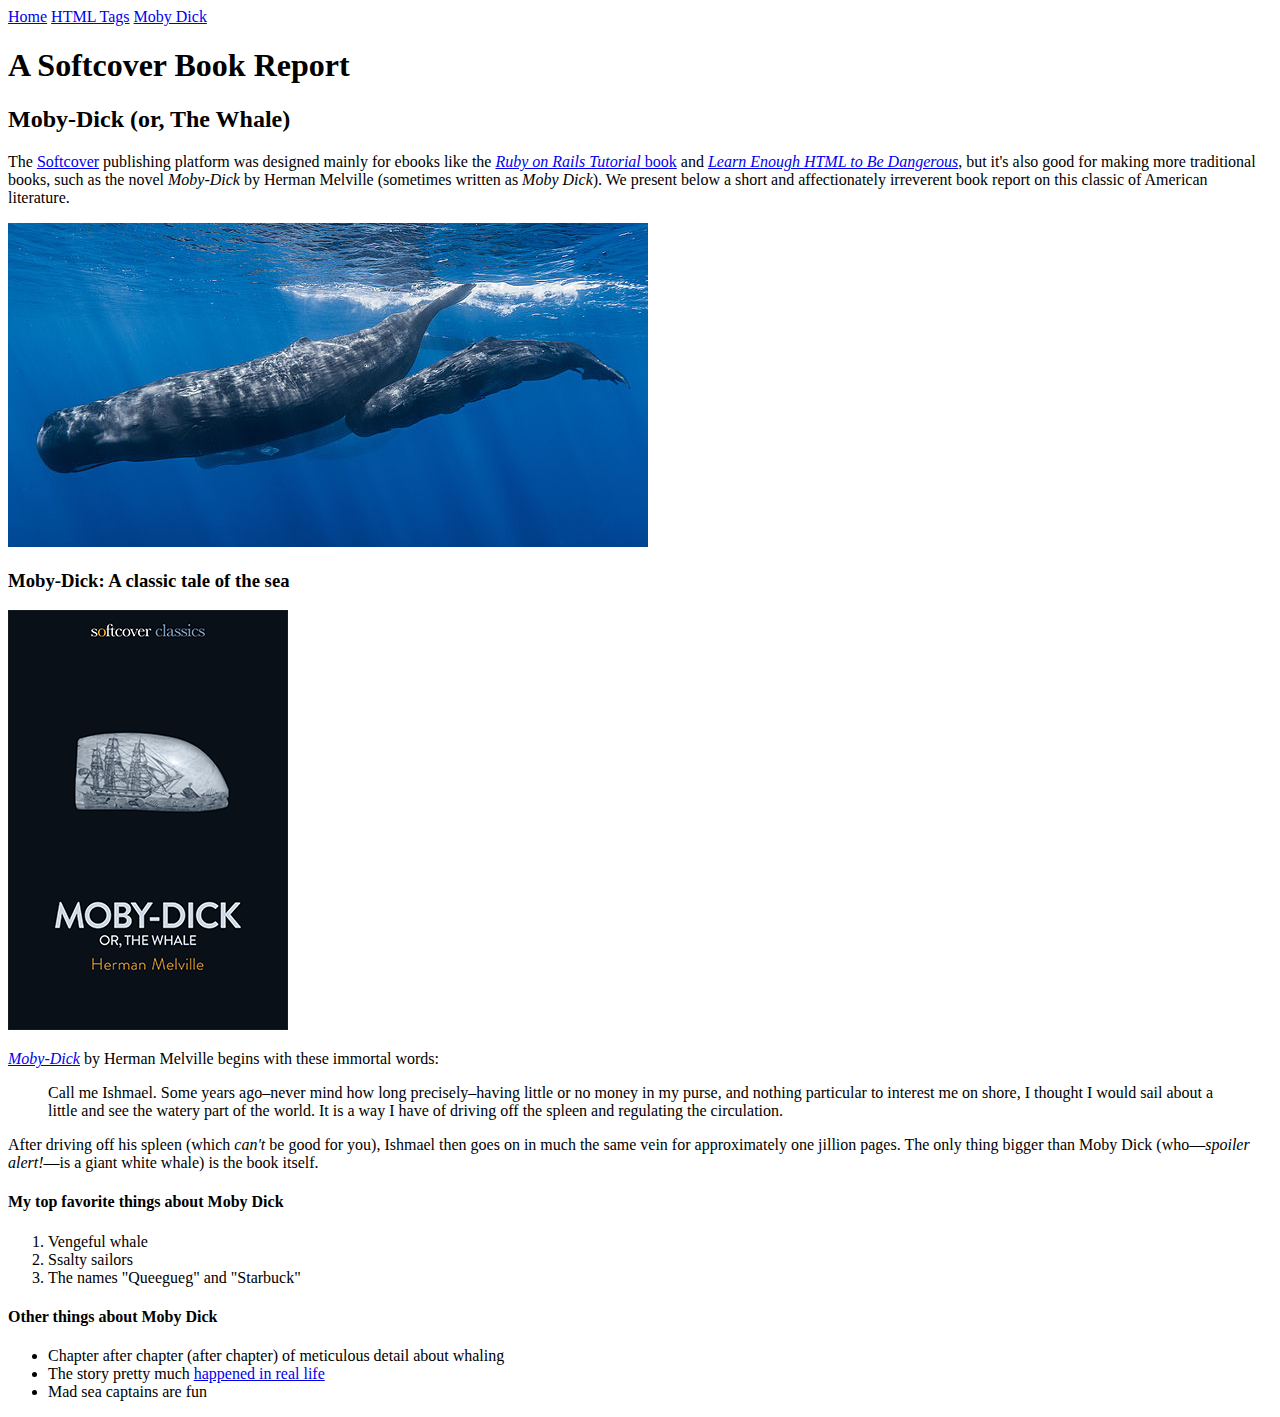
==== moby_dick.html @ 8dddbdf7 "Add a Moby Dick page and a menu" ====
<!DOCTYPE html>
<html lang="en">
  <head>
    <title>Moby Dick</title>
    <meta charset="utf-8">
  </head>
  <body>

		<div>
			<a href="index.html">Home</a>
			<a href="tags.html">HTML Tags</a>
			<a href="moby_dick.html">Moby Dick</a>
		</div>

    <!-- much here to be styled, will do so in last section -->
    <header>
      <h1>A Softcover Book Report</h1>
      <h2>Moby-Dick (or, The Whale)</h2>
    </header>

    <div>
      <p>
        The <a href="https://www.softcover.io/">Softcover</a> publishing platform
        was designed mainly for ebooks like the
        <a href="https://railstutorial.org/book"><em>Ruby on Rails Tutorial</em>
        book</a> and <a href="https://learnenough.com/html"><em>Learn Enough
        HTML to Be Dangerous</em></a>, but it's also good for making more
        traditional books, such as the novel <em>Moby-Dick</em> by Herman
        Melville (sometimes written as <em>Moby Dick</em>). We present below a
        short and affectionately irreverent book report on this classic of
        American literature.
      </p>
    </div>

    <a href="https://commons.wikimedia.org/wiki/File:Sperm_whale_pod.jpg">
      <img src="images/sperm_whales.jpg" alt="Sperm Whale">
    </a>

    <div>

      <h3>Moby-Dick: A classic tale of the sea</h3>

      <a href="https://www.softcover.io/read/6070fb03/moby-dick"
         target="_blank" rel="noopener">
        <img src="images/moby_dick.png" alt="Moby Dick">
      </a>

      <p>
        <a href="https://www.softcover.io/read/6070fb03/moby-dick"
           target="_blank" rel="noopener">
          <em>Moby-Dick</em></a>
          by Herman Melville begins with these immortal words:
      </p>

      <blockquote>
        <p>
          <span>Call me Ishmael.</span> Some years ago–never mind how long
          precisely–having little or no money in my purse, and nothing
          particular to interest me on shore, I thought I would sail about a
          little and see the watery part of the world. It is a way I have of
          driving off the spleen and regulating the circulation.
        </p>
      </blockquote>

      <p>
        After driving off his spleen (which <em>can't</em> be good for you),
        Ishmael then goes on in much the same vein for approximately one
        jillion pages. The only thing bigger than Moby Dick (who—<em>spoiler
        alert!</em>—is a giant white whale) is the book itself.
      </p>

			<h4>My top favorite things about Moby Dick</h4>

			<ol>
				<li>Vengeful whale</li>
				<li>Ssalty sailors</li>
				<li>The names "Queegueg" and "Starbuck"</li>
			</ol>

			<h4>Other things about Moby Dick</h4>

      <ul>
        <li>
          Chapter after chapter (after chapter) of meticulous detail about
          whaling
        </li>
        <li>
          The story pretty much
          <a href="https://en.wikipedia.org/wiki/Essex_(whaleship)"
             target="_blank" rel="noopener">happened in real life</a>
        </li>
        <li>Mad sea captains are fun</li>
      </ul>

    </div>
  </body>
</html>
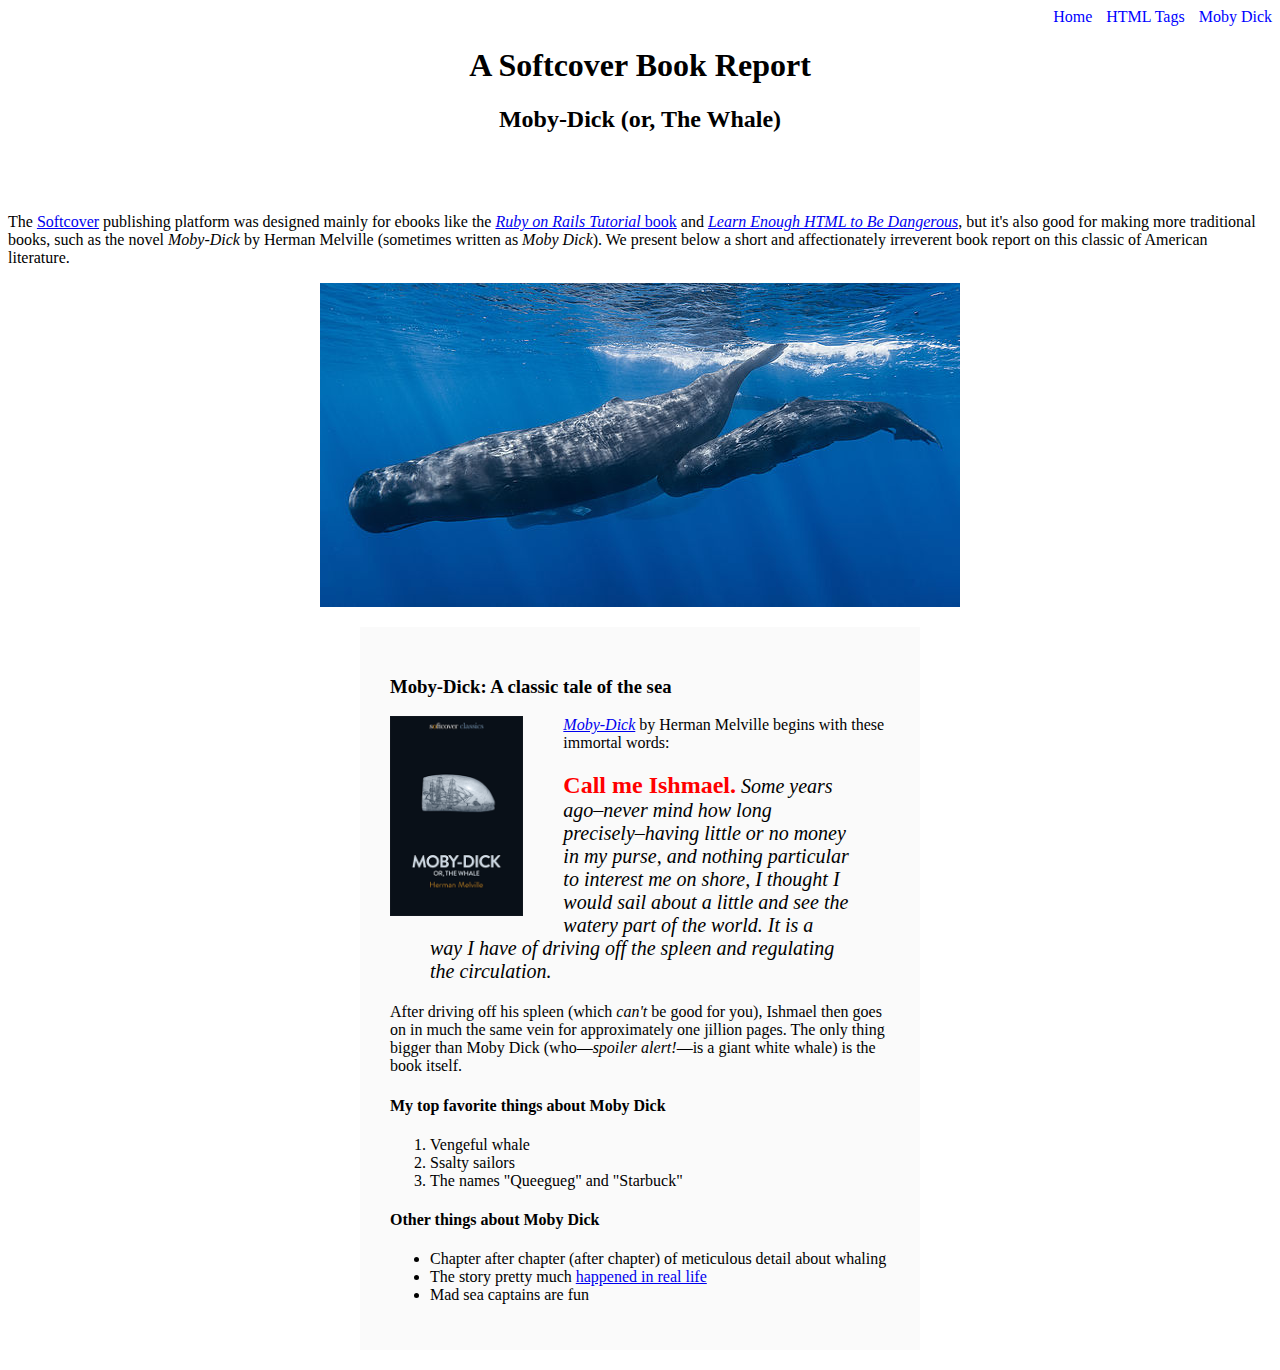
==== commit 6a82126b: "Refactor inline styles into a stylesheet" ====
--- a/moby_dick.html
+++ b/moby_dick.html
@@ -6,14 +6,13 @@
   </head>
   <body>
 
-		<div>
-			<a href="index.html">Home</a>
-			<a href="tags.html">HTML Tags</a>
-			<a href="moby_dick.html">Moby Dick</a>
-		</div>
+    <div style="text-align: right;">
+      <a href="index.html" style="text-decoration: none; color: blue;">Home</a>
+      <a href="tags.html" style="margin: 0 0 0 10px; text-decoration: none; color: blue;">HTML Tags</a>
+      <a href="moby_dick.html" style="margin: 0 0 0 10px; text-decoration: none; color: blue;">Moby Dick</a>
+    </div>
 
-    <!-- much here to be styled, will do so in last section -->
-    <header>
+    <header style="text-align: center; margin: 0 0 80px;">
       <h1>A Softcover Book Report</h1>
       <h2>Moby-Dick (or, The Whale)</h2>
     </header>
@@ -33,16 +32,16 @@
     </div>
 
     <a href="https://commons.wikimedia.org/wiki/File:Sperm_whale_pod.jpg">
-      <img src="images/sperm_whales.jpg" alt="Sperm Whale">
+      <img src="images/sperm_whales.jpg" alt="Sperm Whale" style="display: block; margin: 0 auto;">
     </a>
 
-    <div>
+    <div style="width: 500px; margin: 20px auto; padding: 30px; background-color: #fafafa;">
 
       <h3>Moby-Dick: A classic tale of the sea</h3>
 
       <a href="https://www.softcover.io/read/6070fb03/moby-dick"
          target="_blank" rel="noopener">
-        <img src="images/moby_dick.png" alt="Moby Dick">
+        <img src="images/moby_dick.png" alt="Moby Dick" height="200px" style="float: left; margin: 0 40px 0 0;">
       </a>
 
       <p>
@@ -52,9 +51,9 @@
           by Herman Melville begins with these immortal words:
       </p>
 
-      <blockquote>
+      <blockquote style="font-style: italic; font-size: 20px;">
         <p>
-          <span>Call me Ishmael.</span> Some years ago–never mind how long
+          <span style="font-style: normal; font-size: 24px; font-weight: bold; color: #ff0000;">Call me Ishmael.</span> Some years ago–never mind how long
           precisely–having little or no money in my purse, and nothing
           particular to interest me on shore, I thought I would sail about a
           little and see the watery part of the world. It is a way I have of
